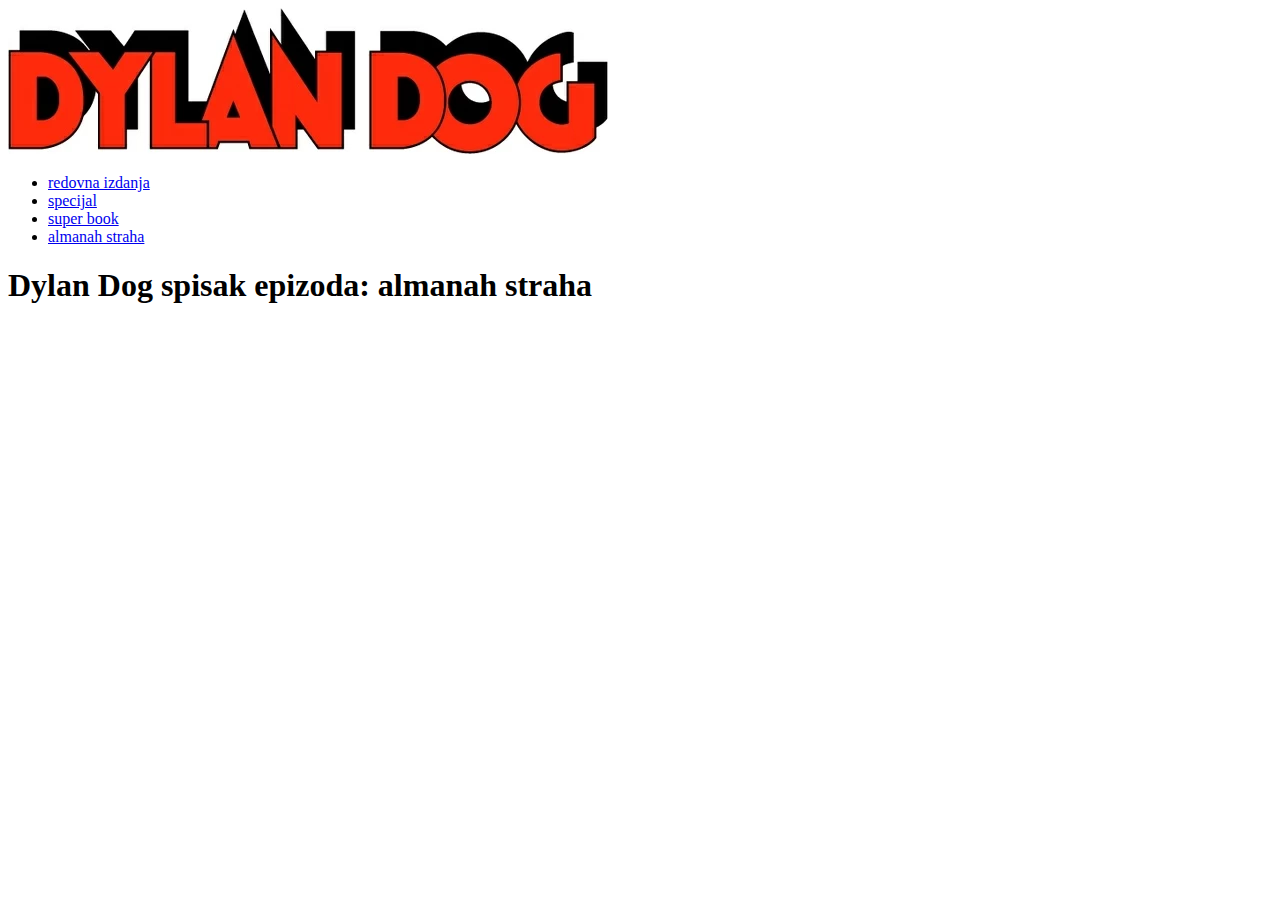
==== almanah-straha.html @ 580f3cef "almanahStraha" ====
<!DOCTYPE html>
<html lang="en">

<head>
  <meta charset="UTF-8">
  <meta name="viewport" content="width=device-width, initial-scale=1.0">
  <title>Dylan Dog popis / spisak epizoda</title>
  <style>
    table {
      font-family: arial, sans-serif;
      border-collapse: collapse;
      width: 100%;
    }

    td,
    th {
      border: 1px solid #ccc;
      text-align: left;
      padding: 8px;
    }

    tr:nth-child(even) {
      background-color: #dddddd;
    }

    table thead th {
      position: sticky;
      top: 0;
      z-index: 2;
      background-color: black;
      color: #eee;
    }

    td:nth-child(2) {
      color: maroon;
    }

    th:nth-child(2),
    td:nth-child(2),
    td:nth-child(7),
    th:nth-child(10),
    th:nth-child(13),
    th:nth-child(7),
    td:nth-child(10),
    td:nth-child(13),
    td:nth-child(6),
    td:nth-child(9),
    td:nth-child(12) {
      text-align: center;
    }


    td:nth-child(3) {
      font-style: italic;
    }

    /* td:nth-child(8),
    td:nth-child(11),
    td:nth-child(14) {
      white-space: nowrap;
    } */

    /* td:nth-child(5),
    td:nth-child(6),
    td:nth-child(9),
    td:nth-child(12) {
      font-size: x-small;
    } */

    /* td:nth-child(5) + td:nth-child(6),
    td:nth-child(8) + td:nth-child(9),
    td:nth-child(11) + td:nth-child(12) { 
      border-left: 2px solid #666; 
    } */

  </style>
</head>

<body>

  <img src="dylan_dog.webp" alt="logo">

  <ul>
    <li><a href="index.html">redovna izdanja</a></li>
    <li><a href="specijal.html">specijal</a></li>
    <li><a href="super-book.html">super book</a></li>
    <li><a href="almanah-straha.html">almanah straha</a></li>
  </ul>

  <h1>Dylan Dog spisak epizoda: almanah straha</h1>

  <script src="js/almanah-straha.js" type="module"></script>

</body>

</html>
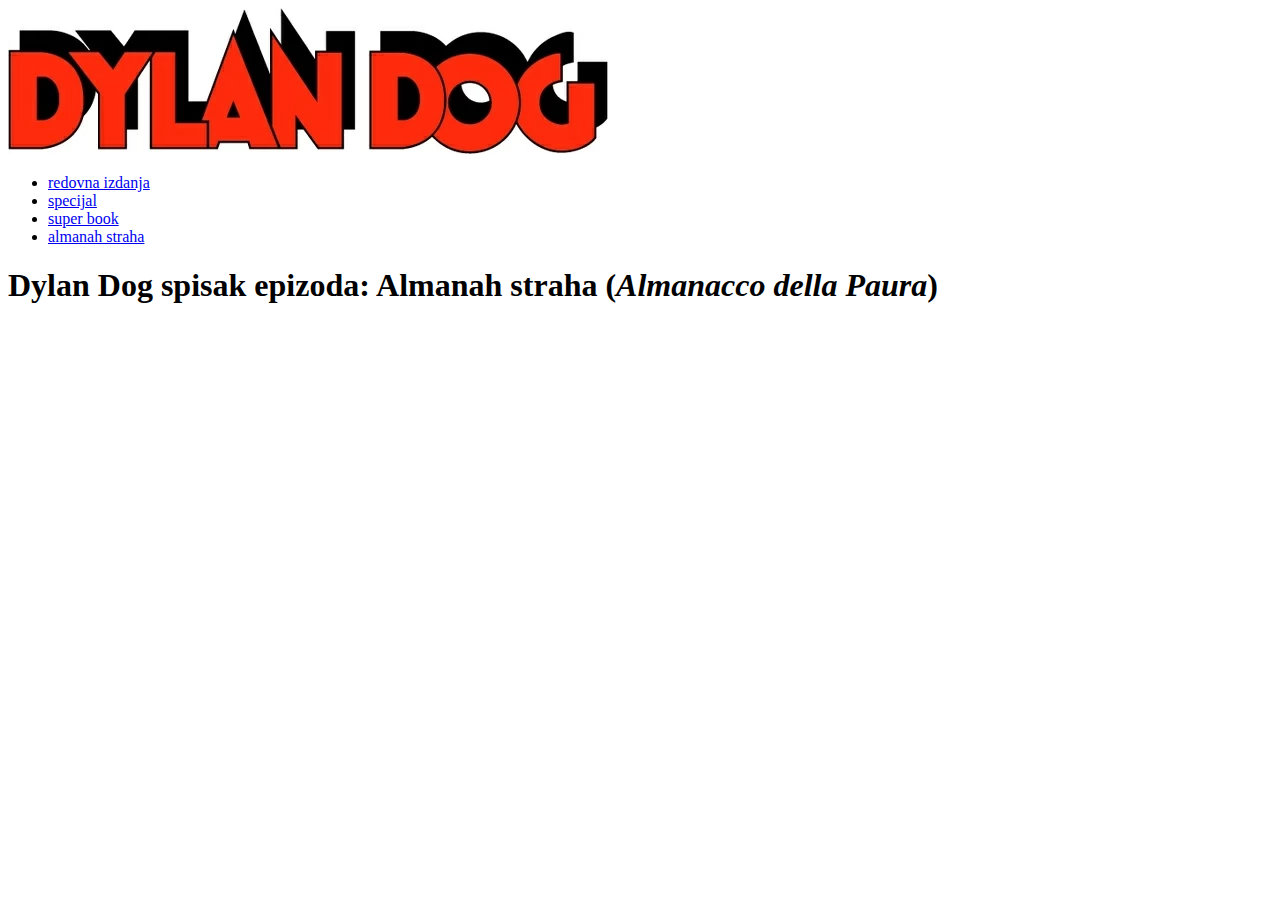
==== commit 02e296ad: "m" ====
--- a/almanah-straha.html
+++ b/almanah-straha.html
@@ -87,7 +87,7 @@
     <li><a href="almanah-straha.html">almanah straha</a></li>
   </ul>
 
-  <h1>Dylan Dog spisak epizoda: almanah straha</h1>
+  <h1>Dylan Dog spisak epizoda: Almanah straha (<i>Almanacco della Paura</i>)</h1>
 
   <script src="js/almanah-straha.js" type="module"></script>
 
